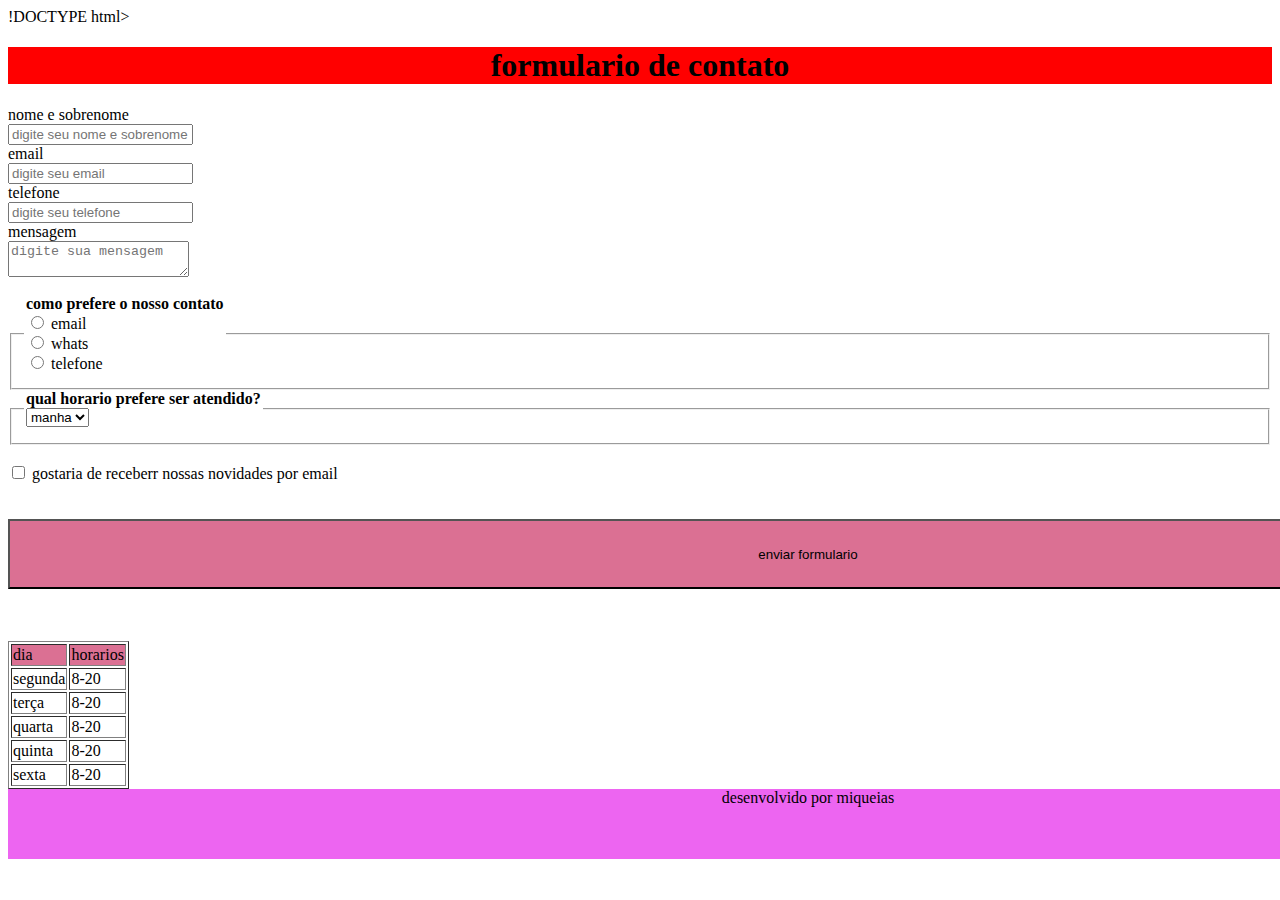
==== A7/index.html @ 00cb0b1d "atividade5" ====
!DOCTYPE html>
<html lang="pt-br">
<head>
    <meta charset="UTF-8">
    <meta http-equiv="X-UA-Compatible" content="IE=edge">
    <meta name="viewport" content="width=device-width, initial-scale=1.0">
    <title>Document</title>
    <link href="style.css" rel="stylesheet">
</head>
<body>
    <header >
        <h1>formulario de contato</h1>
    </header>

    <form>
        <label for="nome"> nome e sobrenome</label><br>
        <input id="nome" type="text" placeholder ="digite seu nome e sobrenome">    
        <br>
        <label for="email">email</label><br>
        <input id="email" type="email" placeholder="digite seu email"><br>
        <label for="telefone">telefone</label><br>
        <input type="tel" id="telefone" placeholder="digite seu telefone">
        <br>
        <label for="mensagem">mensagem</label><br>
        <textarea id="mensagem" placeholder="digite sua mensagem"></textarea>
        <br><br>

        <div class="contato"> 
        <fieldset>
        <legend>
        <b> como prefere o nosso contato</b><br>
        <input type="radio" id="email" name="contato" value="email">
        <label for="email">email</label><br>
        <input type="radio" id="whats" name="contato" value="whats">
        <label for="whats">whats</label><br>
        <input type="radio" id="telefone" name="contato" value="telefone">
        <label for="telefone">telefone</label><br>
        </fieldset>
        <fieldset>
            <legend>
                <b>qual horario prefere ser atendido?</b><br>
                <select>
                    <option value="manha">manha</option>
                    <option value =" tarde">tarde</option>
                    <option value="noite">noite</option>
                </select>
            </legend>
        </fieldset>
    </div>
        <br>
        <input type="checkbox" name="novidades" id="novi">
        <label for="novi">gostaria de receberr nossas novidades por email</label><br><br><br>
        
        <input type="submit" value="enviar formulario"   > 
    </form>
    <br><br>
    <table border="1"   >
        <tr style="background-color: palevioletred;">
            <td >dia</td>
            <td >horarios</td>
        </tr>
        <tr>
            <td>segunda</td>
            <td>8-20</td>
        </tr>
        <tr>
            <td>terça</td>
            <td>8-20</td>
        </tr>
        <tr>
            <td>quarta</td>
            <td>8-20</td>
        </tr>
        <tr>
            <td>quinta</td>
            <td>8-20</td>
        </tr>
        <tr>
            <td>sexta</td>
            <td>8-20</td>
        </tr>
    </table>

    <footer>desenvolvido por miqueias</footer>
   
</body>
</html>
---- A7/style.css ----
header{
    text-align: center;
    background-color: red;
}

input[type=submit ]{
    width: 1600px;
    height: 70px;
    background-color: palevioletred;
}
footer{
    text-align: center;
    width: 1600px;
    height: 70px;
    background-color: rgb(237, 101, 241);
}
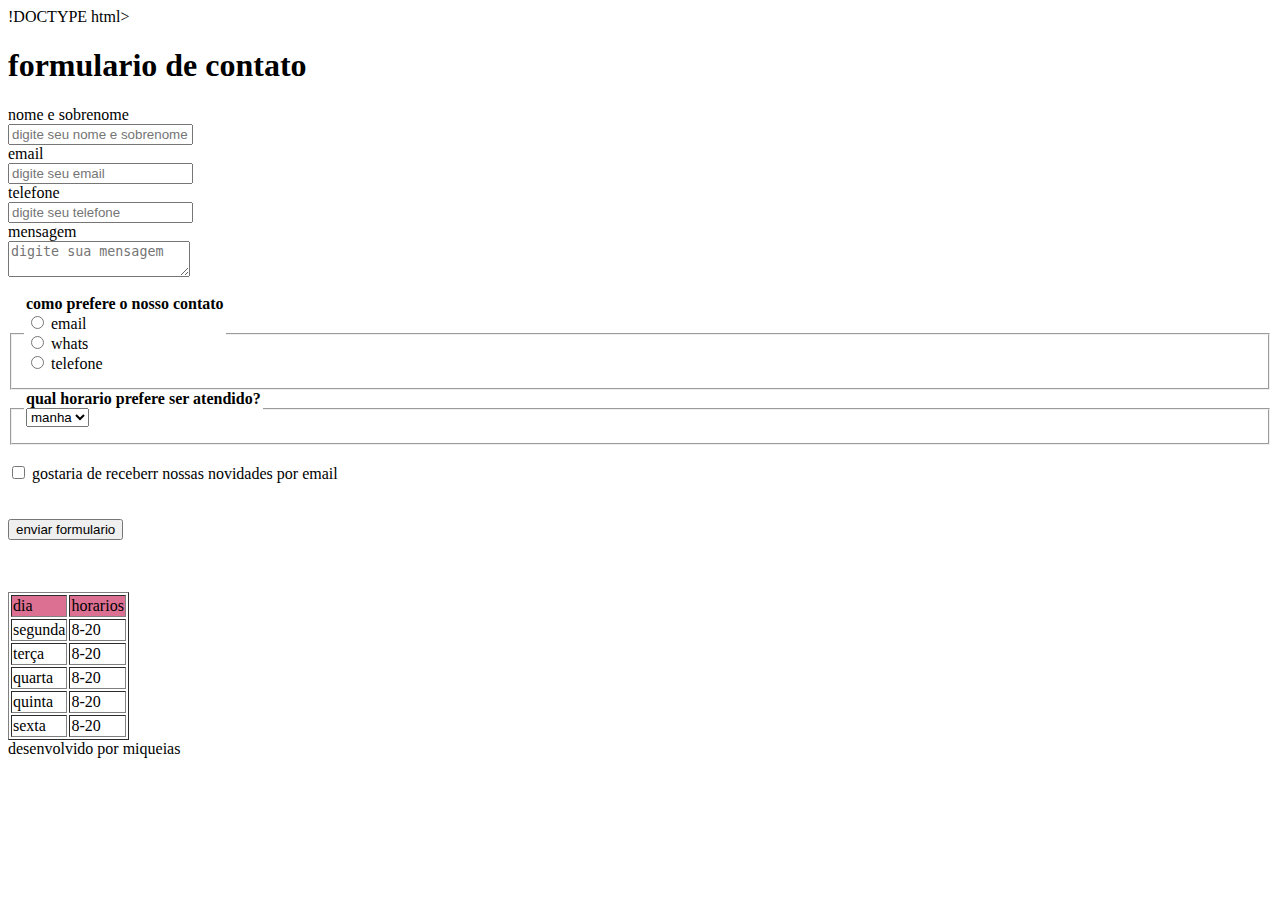
==== commit 1e0c2eb9: "Create index.html" ====
--- a/A7/index.html
+++ b/A7/index.html
@@ -84,4 +84,4 @@
     <footer>desenvolvido por miqueias</footer>
    
 </body>
-</html>+</html>
